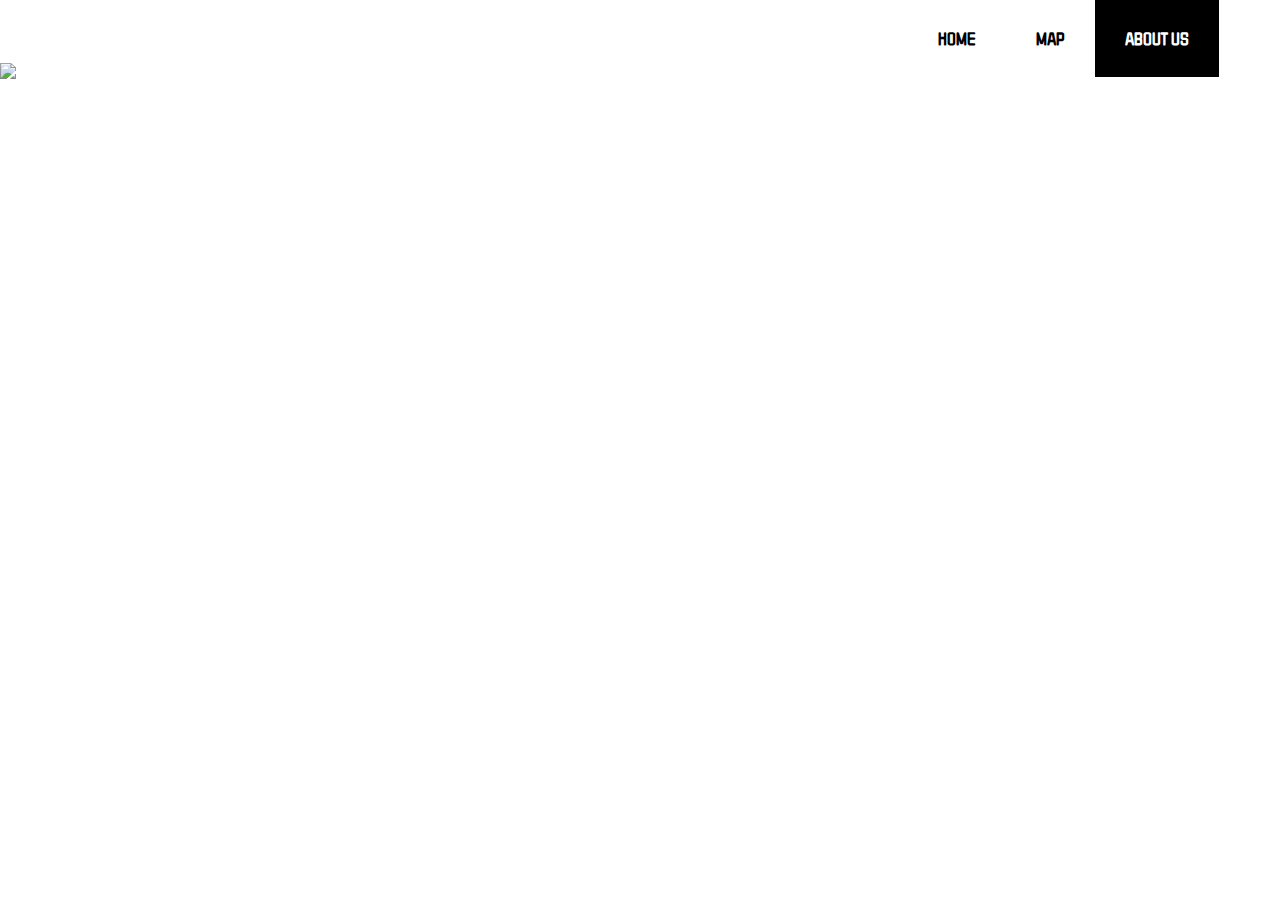
==== about.html @ 1327a5a6 "new files" ====
<!DOCTYPE html>
<html>
<head>
    <link href='https://fonts.googleapis.com/css?family=Source Sans Pro' rel='stylesheet'>
    <link href="https://fonts.googleapis.com/css?family=ZCOOL+QingKe+HuangYou" rel="stylesheet">
    <title>Amnesty | Home</title>
    <link href="style.css" type="text/css" rel="stylesheet">
</head>
<body>
    <div id="top">
        <section  id="logo-container">
            <img id="logo" src="images/logoy.jpg" alt="Amnesty Logo">
        </section>  
        <section class="container"> 
            <a id="activeNav" class="menu" href="about.html">About Us</a>
            <a class="menu" href="map.html">Map</a>
            <a class="menu" href="index.html">Home</a>
        </section>
    </div>
        <script src="script.js"></script>
    </body>
</html>
---- style.css ----
body{
    font-family: 'ZCOOL QingKe HuangYou', cursive;
}

html, body {
    height: 100%;
    margin: 0;
    padding: 0;
  }

#logo{
    width: 180px;  
    height: 100%
}

#logo-container{
    display: inline-block;
    width: 65%;
}

.container{
    overflow: hidden;
    display: inline-block;
    height: 100%;
    width: 30%;
    
    
}

.container a{
    float: right;
    text-align: center;
    text-decoration: none;
    text-transform: uppercase;
    padding: 30px;
    text-decoration: none;
    color: black;
    background-color: white;
    font-size: 1.1em;
    font-weight: bold;
   
}

.container a:hover{
    background-color: rgb(200,200,200);
    color: black;
    font-weight: bolder;
}

.container a#activeNav{
    background-color: black;
    color: white;
    font-weight: bolder;
    

}


#top{
    background-color: white;
    color: white;
    position: fixed;
    width:100%;
    margin: 0;
    top: 0px;
    left: 0px;
    z-index: 999;
    
}

#map {
    height: 100%;
  }

#intro{
    margin-top: 120px;
    width: 100%;
    height: 100%;
}
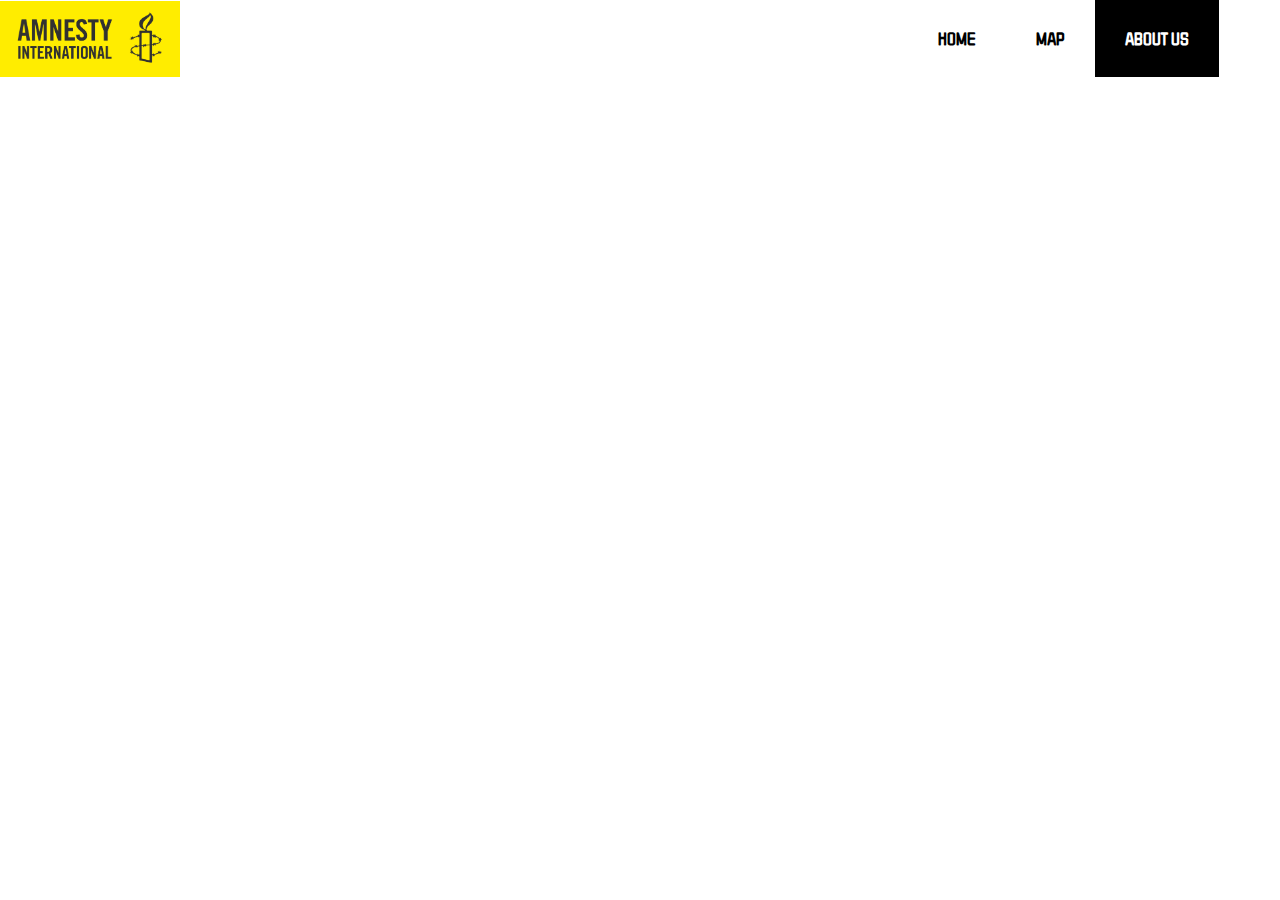
==== commit c2b041d4: "Added some accessibility features" ====
--- a/about.html
+++ b/about.html
@@ -7,16 +7,17 @@
     <link href="style.css" type="text/css" rel="stylesheet">
 </head>
 <body>
-    <div id="top">
+    <header id="top">
         <section  id="logo-container">
             <img id="logo" src="images/logoy.jpg" alt="Amnesty Logo">
         </section>  
-        <section class="container"> 
+        <nav class="container"> 
             <a id="activeNav" class="menu" href="about.html">About Us</a>
             <a class="menu" href="map.html">Map</a>
             <a class="menu" href="index.html">Home</a>
-        </section>
-    </div>
-        <script src="script.js"></script>
-    </body>
+        </nav>
+    </header>
+
+    <script src="script.js"></script>
+</body>
 </html>--- a/style.css
+++ b/style.css
@@ -23,8 +23,6 @@
     display: inline-block;
     height: 100%;
     width: 30%;
-    
-    
 }
 
 .container a{
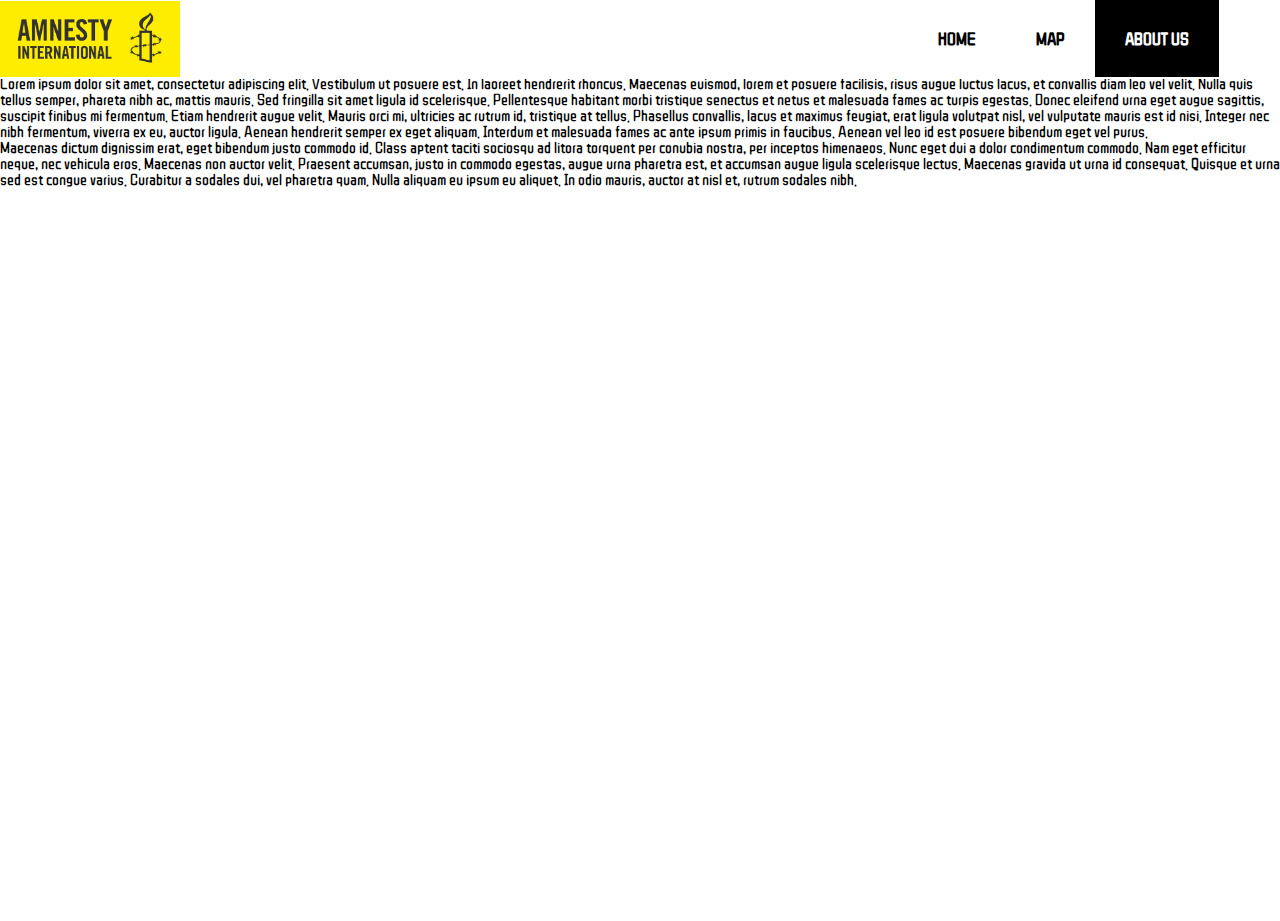
==== commit e428116d: "Edits to the css, added about content" ====
--- a/about.html
+++ b/about.html
@@ -18,6 +18,31 @@
         </nav>
     </header>
 
+    <section id = "about">
+        <div>
+            <h1>ABOUT US</h1>
+            Lorem ipsum dolor sit amet, consectetur adipiscing elit. Vestibulum ut posuere est.                 In laoreet hendrerit rhoncus. Maecenas euismod, lorem et posuere facilisis, risus augue 
+            luctus lacus, et convallis diam leo vel velit. Nulla quis tellus semper, phareta nibh 
+            ac, mattis mauris. Sed fringilla sit amet ligula id scelerisque. Pellentesque habitant 
+            morbi tristique senectus et netus et malesuada fames ac turpis egestas. Donec eleifend 
+            urna eget augue sagittis, suscipit finibus mi fermentum. Etiam hendrerit augue velit. 
+            Mauris orci mi, ultricies ac rutrum id, tristique at tellus. Phasellus convallis, lacus
+            et maximus feugiat, erat ligula volutpat nisl, vel vulputate mauris est id nisi. Integer
+            nec nibh fermentum, viverra ex eu, auctor ligula. Aenean hendrerit semper ex eget
+            aliquam. Interdum et malesuada fames ac ante ipsum primis in faucibus. Aenean vel leo
+            id est posuere bibendum eget vel purus.
+        </div>
+        <div>
+            Maecenas dictum dignissim erat, eget bibendum justo commodo id. Class aptent taciti sociosqu 
+            ad litora torquent per conubia nostra, per inceptos himenaeos. Nunc eget dui a dolor 
+            condimentum commodo. Nam eget efficitur neque, nec vehicula eros. Maecenas non auctor velit. 
+            Praesent accumsan, justo in commodo egestas, augue urna pharetra est, et accumsan augue 
+            ligula scelerisque lectus. Maecenas gravida ut urna id consequat. Quisque et urna sed est 
+            congue varius. Curabitur a sodales dui, vel pharetra quam. Nulla aliquam eu ipsum eu aliquet. 
+            In odio mauris, auctor at nisl et, rutrum sodales nibh. 
+        </div>
+    </section>
+
     <script src="script.js"></script>
 </body>
 </html>--- a/style.css
+++ b/style.css
@@ -70,8 +70,14 @@
     height: 100%;
   }
 
+#about{
+    margin: 120px, 20px, 0px, 20px;
+    width: 100%;
+    height: 100%;
+}
+
 #intro{
-    margin-top: 120px;
+    margin: 120px, 20px, 0px, 20px;
     width: 100%;
     height: 100%;
 }
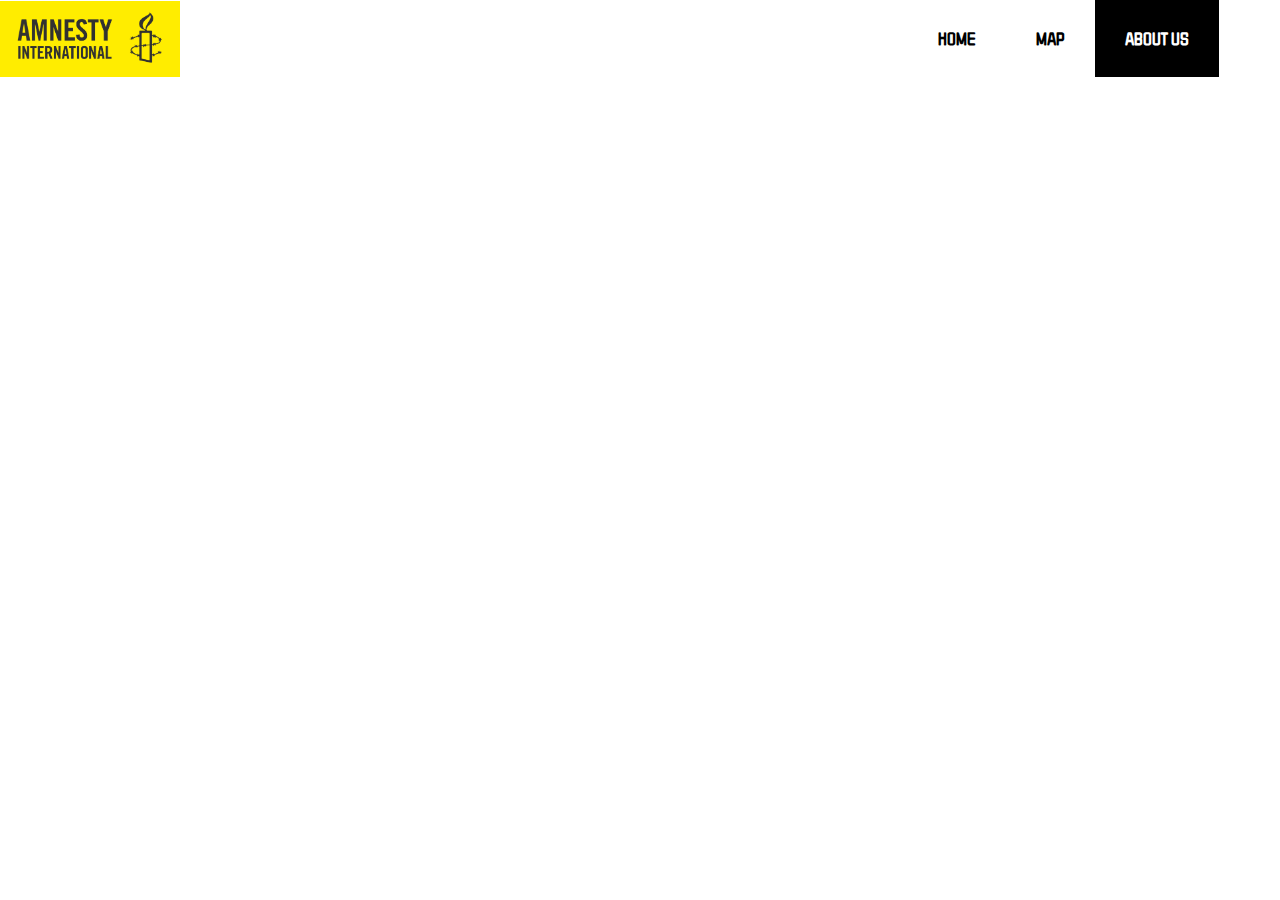
==== commit e6c1ac29: "logo is clickable" ====
--- a/about.html
+++ b/about.html
@@ -7,42 +7,16 @@
     <link href="style.css" type="text/css" rel="stylesheet">
 </head>
 <body>
-    <header id="top">
+    <div id="top">
         <section  id="logo-container">
-            <img id="logo" src="images/logoy.jpg" alt="Amnesty Logo">
+            <a href="index.html"><img id="logo" src="images/logoy.jpg" alt="Amnesty Logo"></a>
         </section>  
-        <nav class="container"> 
+        <section class="container"> 
             <a id="activeNav" class="menu" href="about.html">About Us</a>
             <a class="menu" href="map.html">Map</a>
             <a class="menu" href="index.html">Home</a>
-        </nav>
-    </header>
-
-    <section id = "about">
-        <div>
-            <h1>ABOUT US</h1>
-            Lorem ipsum dolor sit amet, consectetur adipiscing elit. Vestibulum ut posuere est.                 In laoreet hendrerit rhoncus. Maecenas euismod, lorem et posuere facilisis, risus augue 
-            luctus lacus, et convallis diam leo vel velit. Nulla quis tellus semper, phareta nibh 
-            ac, mattis mauris. Sed fringilla sit amet ligula id scelerisque. Pellentesque habitant 
-            morbi tristique senectus et netus et malesuada fames ac turpis egestas. Donec eleifend 
-            urna eget augue sagittis, suscipit finibus mi fermentum. Etiam hendrerit augue velit. 
-            Mauris orci mi, ultricies ac rutrum id, tristique at tellus. Phasellus convallis, lacus
-            et maximus feugiat, erat ligula volutpat nisl, vel vulputate mauris est id nisi. Integer
-            nec nibh fermentum, viverra ex eu, auctor ligula. Aenean hendrerit semper ex eget
-            aliquam. Interdum et malesuada fames ac ante ipsum primis in faucibus. Aenean vel leo
-            id est posuere bibendum eget vel purus.
-        </div>
-        <div>
-            Maecenas dictum dignissim erat, eget bibendum justo commodo id. Class aptent taciti sociosqu 
-            ad litora torquent per conubia nostra, per inceptos himenaeos. Nunc eget dui a dolor 
-            condimentum commodo. Nam eget efficitur neque, nec vehicula eros. Maecenas non auctor velit. 
-            Praesent accumsan, justo in commodo egestas, augue urna pharetra est, et accumsan augue 
-            ligula scelerisque lectus. Maecenas gravida ut urna id consequat. Quisque et urna sed est 
-            congue varius. Curabitur a sodales dui, vel pharetra quam. Nulla aliquam eu ipsum eu aliquet. 
-            In odio mauris, auctor at nisl et, rutrum sodales nibh. 
-        </div>
-    </section>
-
-    <script src="script.js"></script>
-</body>
+        </section>
+    </div>
+        <script src="script.js"></script>
+    </body>
 </html>--- a/style.css
+++ b/style.css
@@ -23,6 +23,8 @@
     display: inline-block;
     height: 100%;
     width: 30%;
+    
+    
 }
 
 .container a{
@@ -66,20 +68,98 @@
     
 }
 
+#container{
+    width: 100%;
+    height: 60%;
+    margin: auto;
+    margin-top: 70px;
+    top: 20px;
+}
 #map {
     height: 100%;
   }
 
-#about{
-    margin: 120px, 20px, 0px, 20px;
-    width: 100%;
-    height: 100%;
+
+#intro{
+    padding: 300px;
+    
+    background: url(images/intro-back.jpg) no-repeat left center;
 }
 
-#intro{
-    margin: 120px, 20px, 0px, 20px;
-    width: 100%;
-    height: 100%;
+#introtext{
+    position: absolute;
+    top: 220px;
+    left: 6%;
+    width: 400px;
+    color: yellow;
+    text-shadow: 3px 3px 3px rgb(0, 0, 0);
+    font-size: 3em;
+    padding: 10px;
+    font-weight: bold;
+    background-color: black;
+}
+
+#left, #right{
+    display: inline-block;
+    width: 48%;
+    margin: 10px;
+
+}
+
+h1{
+    font-weight: bold;
+    font-size: 2.5em;
+}
+
+#content{
+    font-size: 1.5em;
+    font-family: 'Lucida Sans'; 
+}
+
+#right{
+    padding:50px;    
+    float: right;
+    width: 230px;
+    
+}
+
+#text{
+    width: 90%;
+    margin: auto;
+}
+
+p{
+    text-align: center;
+}
+
+#quote{
+    font-size: 4em;
+}
+
+#introtext{
+    position: absolute;
+    top: 220px;
+    left: 6%;
+    width: 400px;
+    color: yellow;
+    text-shadow: 3px 3px 3px rgb(0, 0, 0);
+    font-size: 3em;
+    padding: 10px;
+    font-weight: bold;
+    background-color: black;
+
+
+}
+
+#map-title{
+    color:white;
+    background-color: black;
+    width:850px;
+    padding: 15px;
+    text-align: center;
+    margin-left: 18px;
+    text-transform: uppercase;
 }
 
 
+
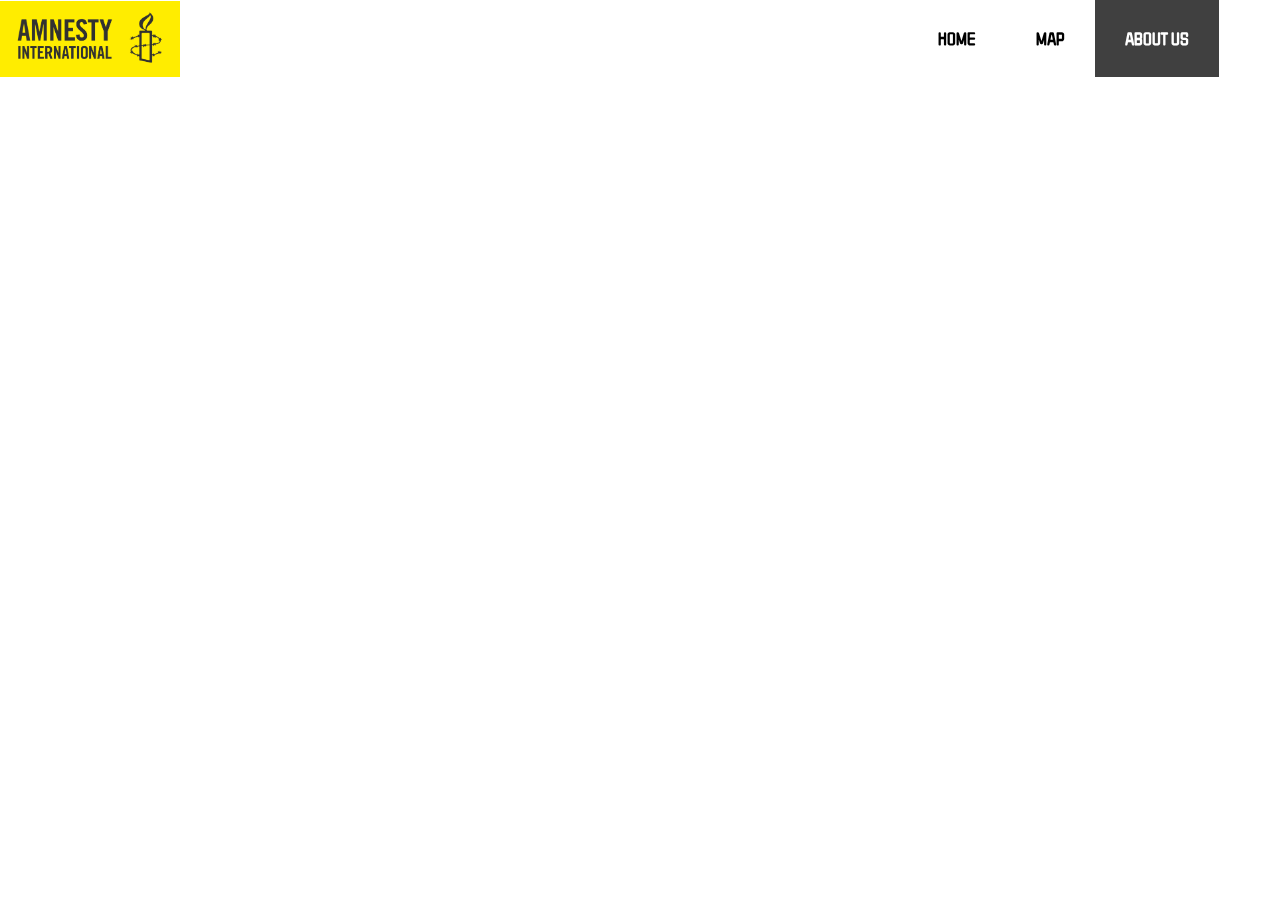
==== commit dac05811: "changed hyperlinks" ====
--- a/about.html
+++ b/about.html
@@ -9,12 +9,12 @@
 <body>
     <div id="top">
         <section  id="logo-container">
-            <a href="index.html"><img id="logo" src="images/logoy.jpg" alt="Amnesty Logo"></a>
+            <a href="index.php"><img id="logo" src="images/logoy.jpg" alt="Amnesty Logo"></a>
         </section>  
         <section class="container"> 
             <a id="activeNav" class="menu" href="about.html">About Us</a>
             <a class="menu" href="map.html">Map</a>
-            <a class="menu" href="index.html">Home</a>
+            <a class="menu" href="index.php">Home</a>
         </section>
     </div>
         <script src="script.js"></script>
--- a/style.css
+++ b/style.css
@@ -9,7 +9,7 @@
   }
 
 #logo{
-    width: 180px;  
+    width: 180px;
     height: 100%
 }
 
@@ -23,8 +23,8 @@
     display: inline-block;
     height: 100%;
     width: 30%;
-    
-    
+
+
 }
 
 .container a{
@@ -35,29 +35,29 @@
     padding: 30px;
     text-decoration: none;
     color: black;
-    background-color: white;
+    background-color: rgba(255,255,255,0.75);
     font-size: 1.1em;
     font-weight: bold;
-   
+
 }
 
 .container a:hover{
-    background-color: rgb(200,200,200);
+    background-color: rgba(200,200,200, 0.75);
     color: black;
     font-weight: bolder;
 }
 
 .container a#activeNav{
-    background-color: black;
+    background-color: rgba(0,0,0,0.75);
     color: white;
     font-weight: bolder;
-    
+
 
 }
 
 
 #top{
-    background-color: white;
+    background-color:rgba(255, 255, 255, 0.75);
     color: white;
     position: fixed;
     width:100%;
@@ -65,24 +65,34 @@
     top: 0px;
     left: 0px;
     z-index: 999;
-    
-}
-
-#container{
-    width: 100%;
-    height: 60%;
-    margin: auto;
-    margin-top: 70px;
-    top: 20px;
-}
+
+}
+
 #map {
     height: 100%;
   }
 
-
-#intro{
+#map-container{
+    width: 100%;
+    height: 60%;
+    margin: auto;
+    margin-top: 70px;
+    top: 20px;
+}
+  
+#map-title{
+    color:white;
+    background-color: black;
+    width:850px;
+    padding: 15px;
+    text-align: center;
+    margin-left: 18px;
+    text-transform: uppercase;
+}
+
+  #intro{
     padding: 300px;
-    
+
     background: url(images/intro-back.jpg) no-repeat left center;
 }
 
@@ -113,14 +123,14 @@
 
 #content{
     font-size: 1.5em;
-    font-family: 'Lucida Sans'; 
+    font-family: 'Lucida Sans';
 }
 
 #right{
-    padding:50px;    
+    padding:50px;
     float: right;
     width: 230px;
-    
+
 }
 
 #text{
@@ -150,16 +160,103 @@
 
 
 }
-
-#map-title{
-    color:white;
-    background-color: black;
-    width:850px;
-    padding: 15px;
-    text-align: center;
-    margin-left: 18px;
-    text-transform: uppercase;
-}
-
-
-
+#subscribe{
+    background-color: black;
+    color: white;
+    width: 60%;
+    margin: auto;
+    padding: 30px;
+    box-shadow: 0 0 37px rgb(53, 54, 55);
+}
+
+#title{
+    text-align: center;
+    font-weight: bold;
+}
+
+label{
+    font-size: 1.4em;
+    display: table-cell;
+    text-align: right;
+    padding-right: 5px;
+}
+
+form{
+    margin: auto;
+    display:table;
+    text-align: center
+}
+
+input{
+    height: 25px;
+    border-radius: 7px;
+    padding: 8px;
+    border: none;
+    display: table-cell;
+    margin-right: 5px;
+    float: left;
+}
+
+select{
+    border: none;
+    border-radius: 10px;
+    padding: 4px;
+    margin-top:4px;
+    margin-bottom: 6px;
+    display: table-cell;
+}
+
+button{
+    padding: 10px;
+    margin-top: 15px;
+    background-color: white;
+    color: black;
+    border: none;
+    border-radius: 9px;
+    box-shadow: 0 0 37px rgb(97, 97, 97);
+    margin: auto;
+    float: right;
+    text-align: right;
+}
+
+button:hover{
+    background-color: black;
+    color: white;
+    box-shadow: 0 0 37px white;
+}
+
+.field{
+    display: table-row;
+    margin-left: 0;
+    margin-bottom: 15px;
+    padding: 4px;
+}
+
+footer{
+    background-color: rgba(200,200,200,1);
+    bottom: 0;
+    right: 0;
+    left: 0;
+    padding: 1rem;
+    width: 100%;
+    height: 59px;
+    text-align: center;
+    justify-content: center;
+    clear: both;
+    vertical-align: middle;
+}
+
+#submit{
+    margin-top: 5px;
+    display: inline-block;
+    
+}
+
+#address-label{
+    margin-top: 0;
+    padding: 10px;
+    width: 20px;
+   
+    height: 40px;
+
+}